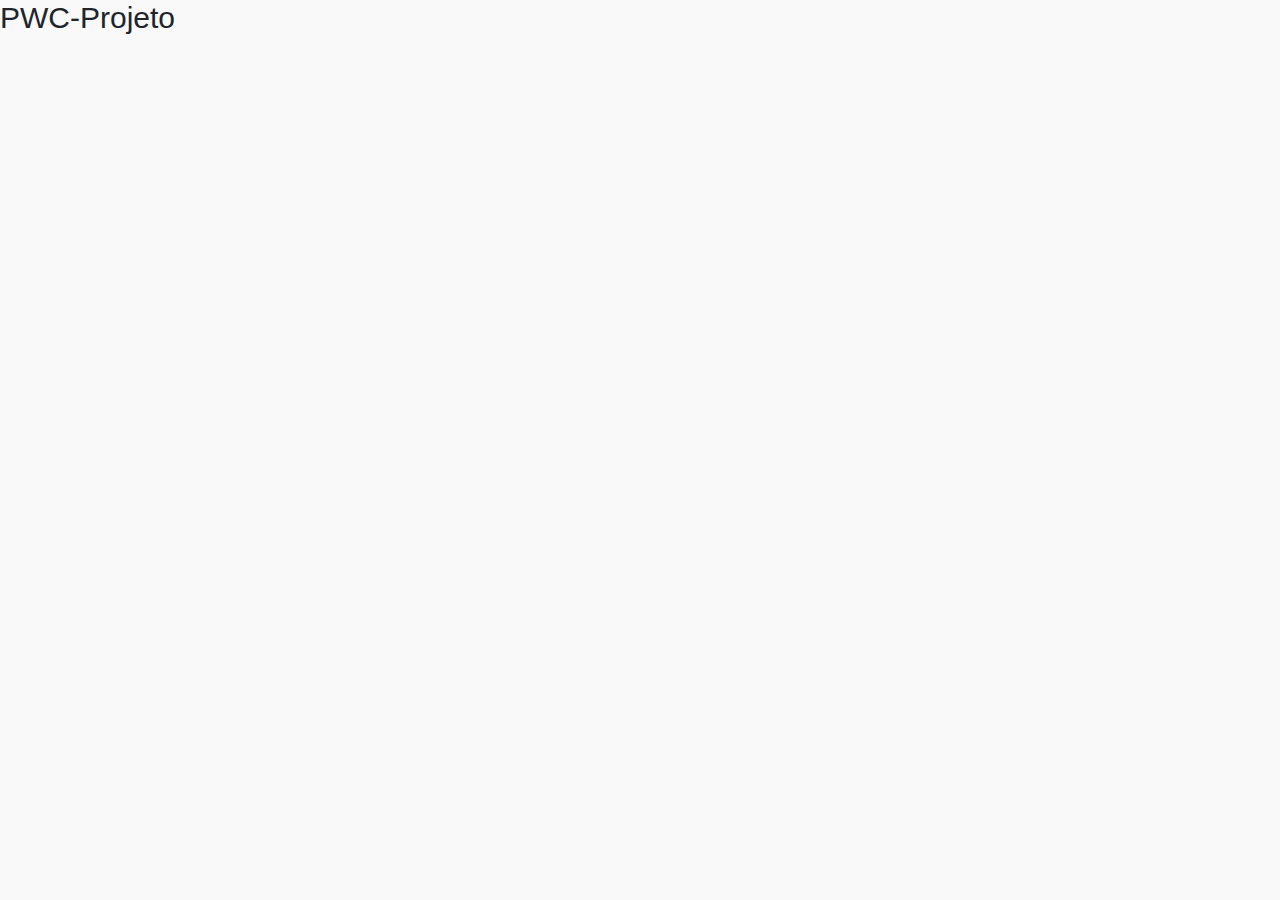
==== favoritos.html @ ace0bd5d "Alterações Gerais" ====
<!DOCTYPE html>
<html lang="en">
<head>
    <meta charset="UTF-8">
    <meta name="viewport" content="width=device-width, initial-scale=1.0">
    <link rel="stylesheet" href="assets/css/bootstrap.min.css">
    <link rel="stylesheet" href="assets/css/styles.css">
    <title>Favoritos</title>
</head>
<body>
    <h1>PWC-Projeto</h1>

 
        
        <div class="row pais-display">
            
        </div>
        
        
   
    
    <script src="assets/js/bootstrap.min.js"></script>
    <script src="https://ajax.googleapis.com/ajax/libs/jquery/3.5.1/jquery.min.js"></script>
    <script src="assets/js/favoritos.js" type="module"></script>
</body>
</html>
---- assets/css/styles.css ----
.card-img-top{
    width: 100%;
    height: 15vw;
}

.btn-icon-fav, .btn-icon-defav{
    /*Botão que contém o icon favorito*/
    width: 24px;
    height: 24px;
    margin: 0;
    padding: 0;
    border: 0;
    background-color: #ffff;
}
.nav-but{
    background: none;
    border: 2px solid #ffa500;
    color: #ffa500;
    font-weight: bold;
    text-transform: uppercase;
}
.nav-but :hover{
    background-color: #ffa500;
}

.navbar a{
    font-size: 20px;
    margin-top: -10px;
}
.navbar img{
    width: 220px;
}
.carousel-item {
    height: 50vh; /* Altura do carrossel */
    background-color: #121212; /* Fundo escuro */
    color: #fff;
  }
  .carousel-item .text-content {
    max-width: 50%; /* Ajuste para limitar o texto */
  }
  .carousel-item img {
    max-height: 80%;
    filter: invert(90%);
    width: 500px;
    height: 400px;
  }
  .carousel-item h1 {
    font-size: 2rem;
    font-weight: bold;
  }
  .carousel-item{
    font-size: 1rem;
    display: flex;
  }
  .btn-explore {
    background: none;
    border: 2px solid #ffa500;
    color: #ffa500;
    padding: 10px 20px;
    font-weight: bold;
    text-transform: uppercase;
    text-decoration: none;
  }
  .btn-explore:hover {
    background-color: #ffa500;
    color: #121212;
  }

  .section-title {
    text-align: center;
    margin-bottom: 20px;
  }

  .section-title h1 {
    font-size: 2.5rem;
    font-weight: bold;
  }

  .section-title p {
    font-size: 1.2rem;
    color: #ccc;
  }

  .country-card {
    background-color: #1e1e1e;
    border: 2px solid transparent;
    border-radius: 10px;
    transition: all 0.3s ease-in-out;
    overflow: hidden;
  }

  .country-card:hover {
    border-color: #ffa500;
  }

  .country-card img {
    width: 320px;
    height: 200px;

  }

  .country-card h3 {
    text-align: center;
    margin: 10px 0;
    font-size: 1.2rem;
    color: #fff;
  }

  .countries-container {
    display: flex;
    justify-content: center;
    gap: 20px;
  }
  .hero {
    background: url('img/banner.jpeg') no-repeat center center/cover;
    height: 300px;
    position: relative;
    color: #000;
  }

  .hero-overlay {
    background: rgba(255, 255, 255, 0.5); /* Overlay claro */
    width: 100%;
    height: 100%;
    position: absolute;
    top: 0;
    left: 0;
  }

  .hero-content {
    position: relative;
    z-index: 1;
    text-align: center;
    margin-top: 50px;
    padding: 20px;
  }

  .hero h1 {
    font-size: 3rem;
    font-weight: bold;
    color: #000;
  }

  .hero p {
    font-size: 1.25rem;
    margin: 20px 0;
    color: #000;
  }

  .hero .btn {
    background-color: #000;
    color: #fff;
    border: none;
    padding: 10px 20px;
    font-size: 1rem;
  }

  .hero .btn:hover {
    background-color: #333;
  }
  .container {
    text-align: center;
    padding: 20px;
}

h1 {
    font-size: 36px;
    margin-bottom: 30px;
}

.cards {
    display: flex;
    justify-content: center;
    gap: 20px;
    flex-wrap: wrap;
}

.card {
    background-color: #111;
    border: 1px solid #222;
    border-radius: 8px;
    width: 290px;
    padding: 20px;
    text-align: center;
    box-shadow: 0 4px 8px rgba(0, 0, 0, 0.5);
}

.card .image img {
    width: 100%;
    height: auto;
    filter: invert(100%);
    border-radius: 8px;
}

h2 {
    font-size: 20px;
    margin: 15px 0 10px;
}

p {
    font-size: 16px;
    color: #aaa;
    margin: 10px 0;
}

.btn {
    display: inline-block;
    padding: 10px 20px;
    margin-top: 10px;
    font-size: 14px;
    font-weight: bold;
    color: #ffc107;
    text-decoration: none;
    border: 1px solid #ffc107;
    border-radius: 4px;
    transition: background-color 0.3s, color 0.3s;
}

.btn:hover {
    background-color: #ffc107;
    color: #000;
}
/* Footer */
.footer {
    background-color: #111;
    color: #aaa;
    padding: 20px 0;
}

.footer-content {
    display: flex;
    flex-direction: column;
    align-items: center;
    gap: 20px;
}

.footer .logo img {
    width: 200px; /* Ajuste conforme necessário */
}

.footer-nav ul {
    list-style: none;
    display: flex;
    gap: 20px;
    padding: 0;
    margin: 0;
}

.footer-nav ul li {
    display: inline;
}

.footer-nav ul li a {
    text-decoration: none;
    color: #fff;
    font-size: 16px;
    transition: color 0.3s;
}

.footer-nav ul li a:hover {
    color: #ffc107; /* Cor ao passar o mouse */
}

/* Social Media */
.social-media {
    display: flex;
    gap: 15px;
}

.social-media a {
    display: flex;
    justify-content: center;
    align-items: center;
    width: 40px;
    height: 40px;
    border: 2px solid #ffc107;
    border-radius: 50%;
    color: #ffc107;
    font-size: 18px;
    text-decoration: none;
    transition: background-color 0.3s, color 0.3s;
}

.social-media a:hover {
    background-color: #ffc107;
    color: #000;
}

/* Footer Bottom */
.footer-bottom {
    text-align: center;
    margin-top: 20px;
    border-top: 1px solid #222;
    padding-top: 10px;
    font-size: 14px;
    color: #777;
}
.circle-link img {
    width: 50px; /* Tamanho da bola (ajuste conforme necessário) */
    height: 50px; /* Tamanho da bola (deve ser igual à largura) */
    border-radius: 50%; /* Torna a imagem circular */
    border: 2px solid #ffc107; /* Borda dourada */
    object-fit: cover; /* Garante que a imagem se ajuste ao círculo sem deformar */
    transition: transform 0.3s ease, background-color 0.3s ease;
}

.circle-link img:hover {
    transform: scale(1.1); /* Efeito de zoom ao passar o mouse */
    background-color: #ffc107; /* Adiciona uma cor de fundo no hover */
}
body {
  font-family: Arial, sans-serif;
  margin: 0;
  padding: 0;
  background-color: #f9f9f9;
}
header {
  background-color: #333;
  color: #fff;
  padding: 1em 0;
  text-align: center;
}
section {
  padding: 2em;
  max-width: 800px;
  margin: auto;
  background: #fff;
  box-shadow: 0 4px 8px rgba(0, 0, 0, 0.1);
  border-radius: 8px;
}
h1{
  font-size: 30px;
}
h2 {
  font-size: 25px;
  color: #333;
}
form {
  display: flex;
  flex-direction: column;
  gap: 1em;
}
label {
  font-weight: bold;
}
input, textarea, button {
  padding: 0.5em;
  font-size: 1em;
  border: 1px solid #ccc;
  border-radius: 4px;
}
button {
  background-color: #333;
  color: #fff;
  cursor: pointer;
}
button:hover {
  background-color: #555;
}
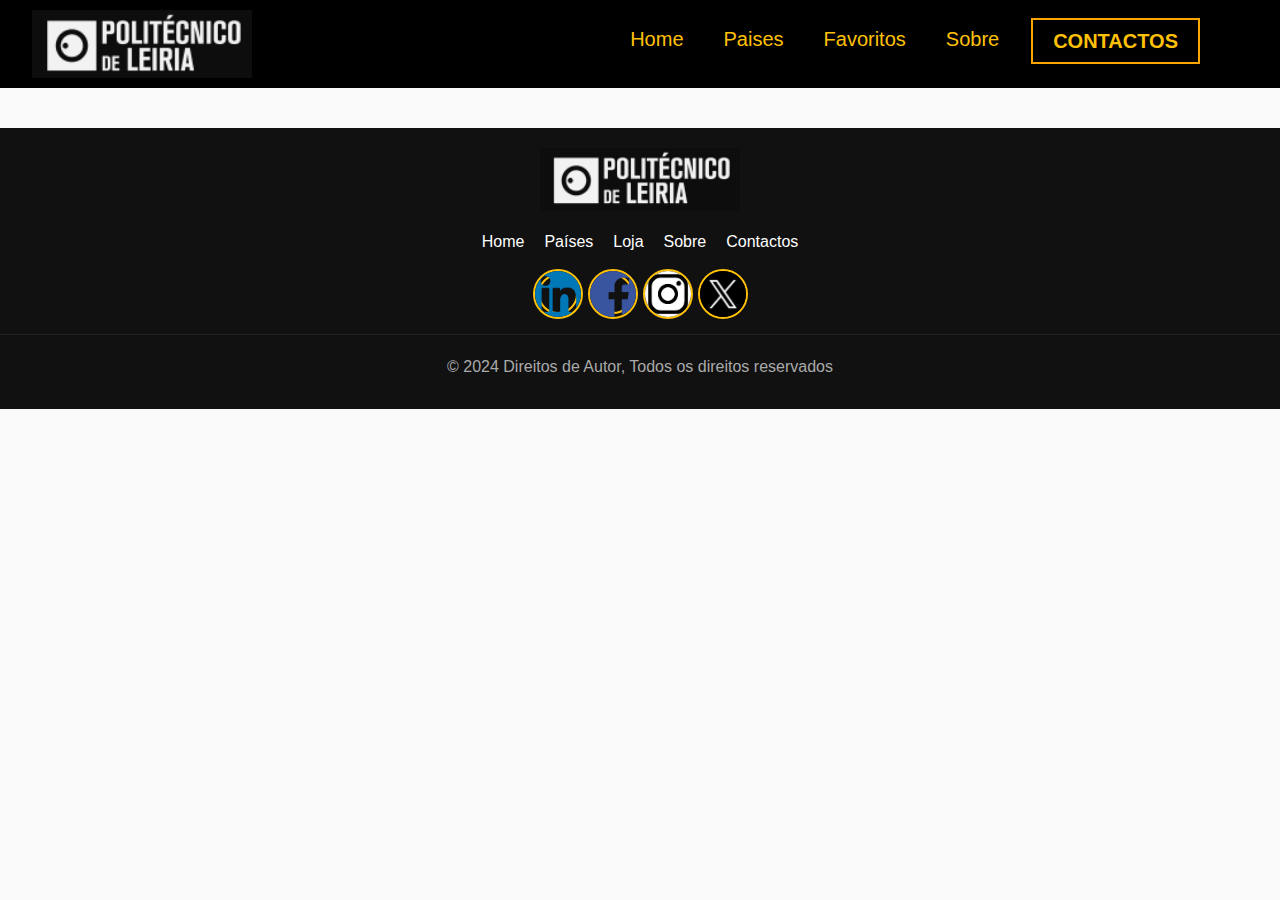
==== commit a8afb8a1: "Projeto Finalizado" ====
--- a/favoritos.html
+++ b/favoritos.html
@@ -8,7 +8,32 @@
     <title>Favoritos</title>
 </head>
 <body>
-    <h1>PWC-Projeto</h1>
+    <nav class="navbar navbar-expand-lg">
+        <div class="container-fluid">
+            <img href="home.html" src="assets/img/logo.png">
+          <button class="navbar-toggler" type="button" data-bs-toggle="collapse" data-bs-target="#navbarSupportedContent" aria-controls="navbarSupportedContent" aria-expanded="false" aria-label="Toggle navigation">
+            <span class="navbar-toggler-icon"></span>
+          </button>
+          <div class="collapse navbar-collapse" id="navbarSupportedContent">
+            <ul class="navbar-nav ms-auto">
+                <li class="nav-item me-4">
+                    <a class="nav-link" href="home.html">Home</a>
+                  </li>
+              <li class="nav-item me-4">
+                <a class="nav-link" href="Paises.html">Paises</a>
+              </li>
+              <li class="nav-item me-4">
+                <a class="nav-link" href="favoritos.html">Favoritos</a>
+              </li>
+              <li class="nav-item me-4">
+                <a class="nav-link" href="contactos.html">Sobre</a>
+              </li>
+              <li class="nav-item me-5">
+                <a href="contactos.html" class="btn-explore">Contactos</a>
+              </li>
+          </div>
+        </div>
+      </nav>
 
  
         
@@ -16,7 +41,32 @@
             
         </div>
         
-        
+        <footer class="footer">
+          <div class="footer-content">
+              <div class="logo">
+                  <img src="assets/img/logo.png"Politécnico de Leiria">
+              </div>
+              <nav class="footer-nav">
+                  <ul>
+                      <li><a href="home.html">Home</a></li>
+                      <li><a href="paises.html">Países</a></li>
+                      <li><a href="loja.html">Loja</a></li>
+                      <li><a href="contactos.html">Sobre</a></li>
+                      <li><a href="contactos.html">Contactos</a></li>
+                  </ul>
+              </nav>
+              <div class="social-media">
+                  <a href="https://pt.linkedin.com/"><i class="circle-link"><img src="assets/img/lin.png" alt=""></i></a>
+                  <a href="https://facebook.com"><i class="circle-link"><img src="assets/img/face.png" alt=""></i></a>
+                  <a href="https://instagram.com"><i class="circle-link"><img src="assets/img/insta.png" alt=""></i></a>
+                  <a href="https://x.com"><i class="circle-link"><img src="assets/img/x.png" alt=""></i></a>
+              </div>
+          </div>
+          <div class="footer-bottom">
+              <p>© 2024 Direitos de Autor, Todos os direitos reservados</p>
+          </div>
+      </footer>
+  
    
     
     <script src="assets/js/bootstrap.min.js"></script>
--- a/assets/css/styles.css
+++ b/assets/css/styles.css
@@ -4,7 +4,6 @@
 }
 
 .btn-icon-fav, .btn-icon-defav{
-    /*Botão que contém o icon favorito*/
     width: 24px;
     height: 24px;
     margin: 0;
@@ -22,27 +21,36 @@
 .nav-but :hover{
     background-color: #ffa500;
 }
-
+.navbar{
+  background-color: #000;
+  padding: 10px 20px;
+  color: #000;
+}
 .navbar a{
     font-size: 20px;
     margin-top: -10px;
+    color: #ffc107;
+    text-decoration: none;
+    transition: color 0.3s;
+}
+.navbar a:hover{
+  color: #fff;
 }
 .navbar img{
     width: 220px;
 }
 .carousel-item {
-    height: 50vh; /* Altura do carrossel */
-    background-color: #121212; /* Fundo escuro */
+    height: 50vh;
+    background-color: #121212;
     color: #fff;
   }
   .carousel-item .text-content {
-    max-width: 50%; /* Ajuste para limitar o texto */
+    max-width: 50%; 
   }
   .carousel-item img {
-    max-height: 80%;
-    filter: invert(90%);
     width: 500px;
     height: 400px;
+    object-fit: cover;
   }
   .carousel-item h1 {
     font-size: 2rem;
@@ -94,8 +102,8 @@
   }
 
   .country-card img {
-    width: 320px;
-    height: 200px;
+    width: auto;
+    height: auto;
 
   }
 
@@ -176,20 +184,20 @@
 }
 
 .card {
-    background-color: #111;
-    border: 1px solid #222;
-    border-radius: 8px;
-    width: 290px;
-    padding: 20px;
-    text-align: center;
-    box-shadow: 0 4px 8px rgba(0, 0, 0, 0.5);
-}
-
-.card .image img {
+  background-color: #fff;
+  border-radius: 10px;
+  box-shadow: 0 2px 5px rgba(0, 0, 0, 0.1);
+  overflow: hidden;
+  margin: 15;
+  max-width: 350px;
+  transition: transform 0.3s, box-shadow 0.3s;
+}
+
+
+.card-img {
     width: 100%;
-    height: auto;
-    filter: invert(100%);
-    border-radius: 8px;
+    height: 200px;
+    object-fit: cover;
 }
 
 h2 {
@@ -203,20 +211,22 @@
     margin: 10px 0;
 }
 
-.btn {
-    display: inline-block;
-    padding: 10px 20px;
-    margin-top: 10px;
-    font-size: 14px;
-    font-weight: bold;
-    color: #ffc107;
-    text-decoration: none;
-    border: 1px solid #ffc107;
-    border-radius: 4px;
-    transition: background-color 0.3s, color 0.3s;
-}
-
-.btn:hover {
+button .btn {
+  display: inline-block;
+  padding: 10px 20px;
+  margin-top: 10px;
+  font-size: 14px;
+  font-weight: bold;
+  color: #ffc107;
+  text-decoration: none;
+  border: 1px solid #ffc107;
+  border-radius: 4px;
+  background-color: transparent;
+  cursor: pointer;
+  transition: background-color 0.3s, color 0.3s;
+}
+
+button .btn:hover {
     background-color: #ffc107;
     color: #000;
 }
@@ -356,4 +366,119 @@
 }
 button:hover {
   background-color: #555;
-}+}
+.input-group {
+  display: flex;
+  justify-content: center;
+  align-items: center;
+  max-width: 700px;
+  margin-left: 150px;
+  margin-top: 15px;
+  border-radius: 50px;
+  background-color: #f1f1f1; /* Fundo claro e suave */
+  box-shadow: 0 4px 6px rgba(0, 0, 0, 0.1);
+  overflow: hidden; /* Garante bordas arredondadas */
+}
+
+.form-control {
+  border: none; /* Remove a borda padrão */
+  background-color: transparent; /* Fundo transparente para harmonizar com o container */
+  padding: 15px 20px;
+  font-size: 16px;
+  border-radius: 50px 0 0 50px;
+  outline: none; /* Remove o contorno azul padrão */
+}
+.form-control:focus{
+  background-color: #fff;
+  box-shadow: inset 0 0 5px rgba(0, 0, 0, 0.2);
+}
+.pais-display {
+  padding: 20px;
+  display: grid;
+  grid-template-columns: repeat(auto-fit, minmax(300px, 1fr)); /* Ajuste do tamanho mínimo dos cards */
+  gap: 15px; /* Espaçamento menor entre os cards */
+}
+
+.pais-display div {
+  background-color: #fff;
+  border-radius: 10px;
+  box-shadow: 0 2px 5px rgba(0, 0, 0, 0.1);
+  padding: 15px;
+  text-align: center;
+  transition: transform 0.3s, box-shadow 0.3s;
+  max-width: 100%; /* Removida limitação de largura fixa */
+  margin: 0 auto;
+}
+
+.pais-display div:hover {
+  transform: translateY(-5px);
+  box-shadow: 0 4px 10px rgba(0, 0, 0, 0.2);
+}
+
+.pais-display img {
+  width: 100%; /* Usar 100% para ocupar a largura do card */
+  object-fit: cover; /* Garante que a imagem não distorça */
+  border-radius: 10px;
+}
+/* Estilos para os detalhes do país */
+.detalhes-pais {
+  max-width: 1200px;
+  margin: 50px auto;
+  padding: 20px;
+  background-color: #ffffff;
+  border-radius: 10px;
+  box-shadow: 0 4px 8px rgba(0, 0, 0, 0.1);
+}
+
+/* Estilo para o título do país */
+.detalhes-pais h1 {
+  font-size: 2.5rem;
+  margin-bottom: 20px;
+  color: #343a40;
+}
+
+/* Flexbox para as colunas de detalhes */
+.detalhes-pais .row {
+  display: flex;
+  flex-wrap: wrap;
+  gap: 20px;
+}
+
+/* Imagem do país */
+.detalhes-pais .col-6 img {
+  width: 100%;
+  border-radius: 10px;
+  box-shadow: 0 4px 8px rgba(0, 0, 0, 0.1);
+}
+
+/* Coluna de detalhes */
+.detalhes-pais .col-6 {
+  flex: 1;
+  display: flex;
+  flex-direction: column;
+  justify-content: center;
+}
+
+/* Estilos para os parágrafos */
+.detalhes-pais p {
+  font-size: 1.2rem;
+  color: #495057;
+  margin: 10px 0;
+}
+
+/* Estilo para os rótulos (títulos dos detalhes) */
+.detalhes-pais p strong {
+  color: #007bff;
+}
+
+/* Para links ou botões dentro de detalhes, se necessário */
+.detalhes-pais a {
+  color: #007bff;
+  text-decoration: none;
+}
+
+
+.detalhes-pais a:hover {
+  text-decoration: underline;
+}
+
